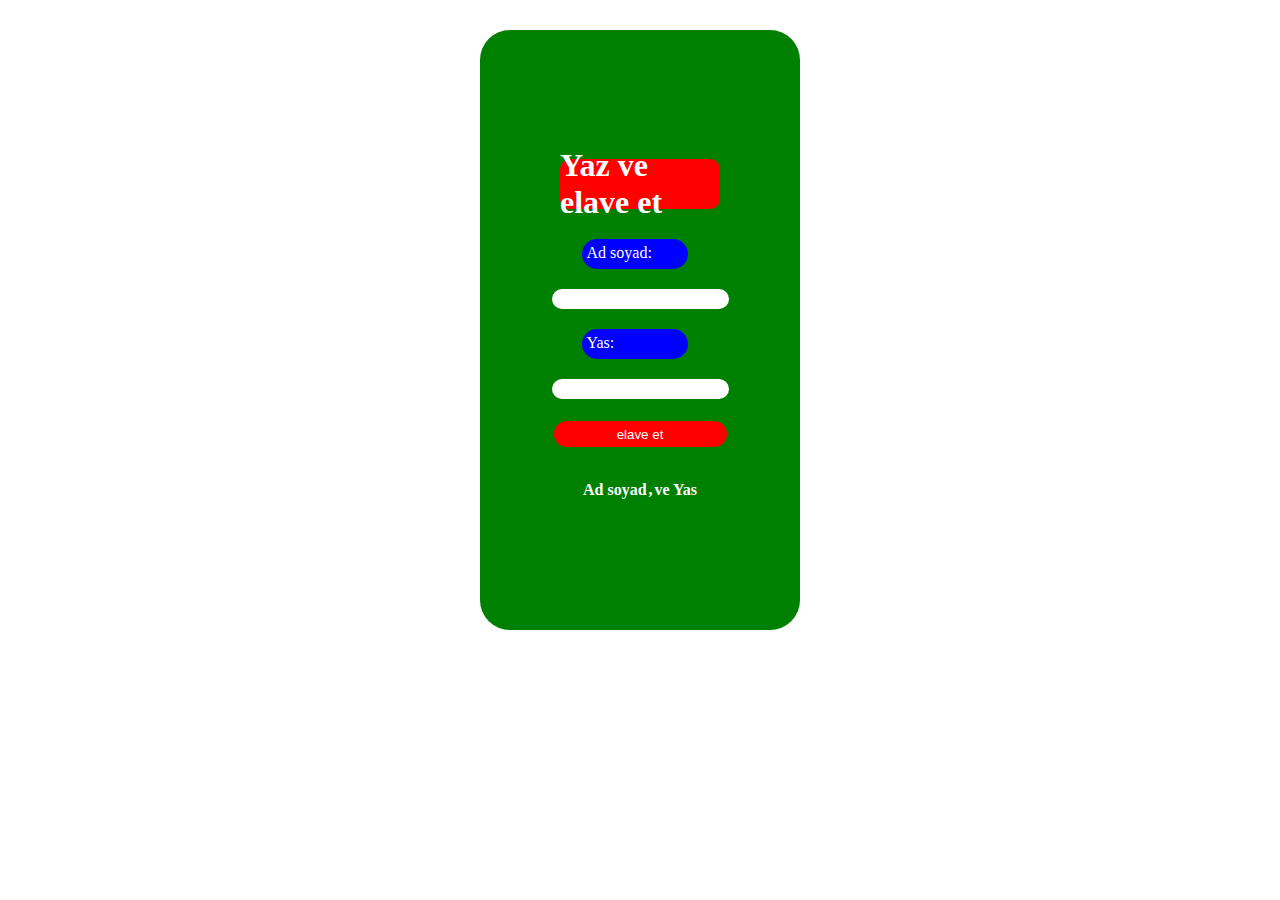
==== index.htm @ a4d28c75 "jstask7" ====
<!DOCTYPE html>
<html lang="en">

<head>
    <meta charset="UTF-8">
    <meta name="viewport" content="width=device-width, initial-scale=1.0">
    <title>Sozelaveetme</title>
    <link rel="stylesheet" href="./style.css">
</head>

<body>
    <section>
        <div class="fin">
        <div class="divimdi">
            <h1>Yaz ve elave et</h1>
        </div>
        <header id="adsoyaducun">
            <label for="adsoyad">Ad soyad:</label>
            <input type="text" id="adsoyad" name="adsoyad" required>
            <label for="yas">Yas:</label>
            <input type="number" id="yas" name="yas" required>
            <button type="button" onclick="addPerson()">elave et</button>
        </header>

        <table id="adyasalt">
            <tr>
                <th>Ad soyad</th><th>,</th>
                <th>ve Yas</th>
            </tr>
        </table>
</div>
        <script src="script.js"></script>
    </section>
</body>

</html>
---- style.css ----
*{
    box-sizing: border-box;
    padding: 0%;
    margin: 0%;
}
section{
    width: 100%;
    height: 600px;
    display: flex;
    flex-direction: column;
    justify-content: center;
    align-items: center;
}
.fin{
    justify-content: center;
    align-items: center;
    display: flex;
    flex-direction: column;
    width: 25%;
    height: 100%;
    border-radius: 30px;
    position: relative;
    top: 30px;
    gap:30px;
    background-color: green;
}
.divimdi{
    display: flex;
    align-items: center;
    justify-content: center;
    width: 50%;
    height: 50px;
    background-color: red;
    border-radius: 10px;
}
button{
    background-color: rgb(255, 0, 0);
    color: rgb(255, 255, 255);
    border: 2px solid green;
    border-radius: 30px;
    height: 30px;
}
th{
    color: white;
}
input{
    height: 50px;
    border-radius: 10px;
    border: 0px solid;
    width: 100%;
    height: 20px;
}
label{
    position: relative;
    left: 30px;
    width: 60%;
    border-radius: 20px;
    height: 30px;
    padding: 5px;
    color: white;
    background-color: blue;
}
h1{
    color: white;
}
header{
    justify-content: center;
    flex-direction: column;
    display: flex;
    gap: 20px;
}
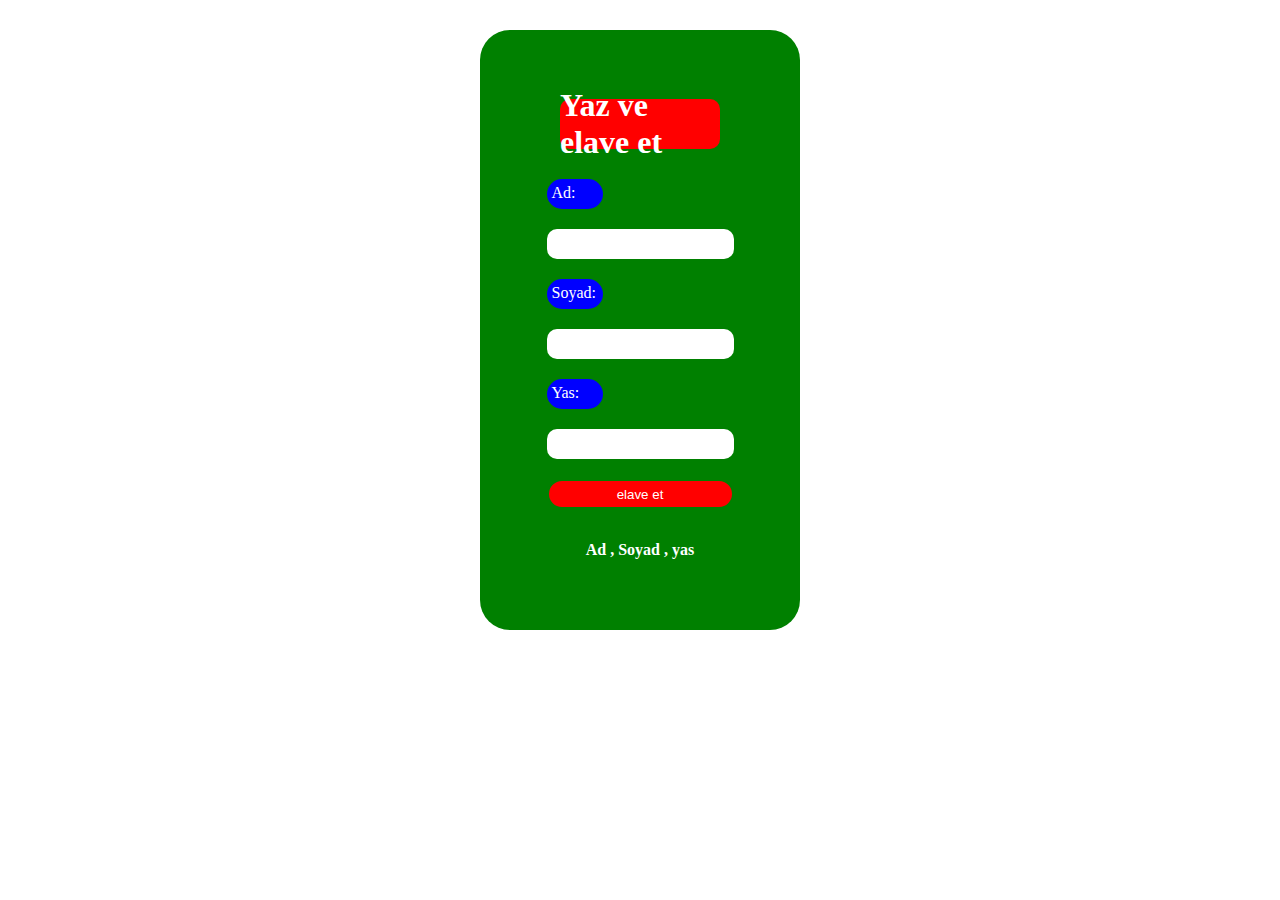
==== commit 3ee3f70f: "commit" ====
--- a/index.htm
+++ b/index.htm
@@ -11,24 +11,25 @@
 <body>
     <section>
         <div class="fin">
-        <div class="divimdi">
-            <h1>Yaz ve elave et</h1>
+            <div class="divimdi">
+                <h1>Yaz ve elave et</h1>
+            </div>
+            <header id="adsoyaducun">
+                <label for="ad">Ad:</label>
+                <input type="text" id="ad" name="ad" required>
+                <label for="soyad">Soyad:</label>
+                <input type="text" id="soyad" name="soyad" required>
+                <label for="yas">Yas:</label>
+                <input type="number" id="yas" name="yas" required>
+                <button type="button" onclick="addPerson()">elave et</button>
+            </header>
+
+            <table id="adyasalt">
+                <tr>
+                    <th>Ad , Soyad , yas</th>
+                </tr>
+            </table>
         </div>
-        <header id="adsoyaducun">
-            <label for="adsoyad">Ad soyad:</label>
-            <input type="text" id="adsoyad" name="adsoyad" required>
-            <label for="yas">Yas:</label>
-            <input type="number" id="yas" name="yas" required>
-            <button type="button" onclick="addPerson()">elave et</button>
-        </header>
-
-        <table id="adyasalt">
-            <tr>
-                <th>Ad soyad</th><th>,</th>
-                <th>ve Yas</th>
-            </tr>
-        </table>
-</div>
         <script src="script.js"></script>
     </section>
 </body>
--- a/style.css
+++ b/style.css
@@ -5,7 +5,7 @@
 }
 section{
     width: 100%;
-    height: 600px;
+    
     display: flex;
     flex-direction: column;
     justify-content: center;
@@ -17,7 +17,7 @@
     display: flex;
     flex-direction: column;
     width: 25%;
-    height: 100%;
+    min-height: 600px;
     border-radius: 30px;
     position: relative;
     top: 30px;
@@ -46,14 +46,15 @@
 input{
     height: 50px;
     border-radius: 10px;
-    border: 0px solid;
+    border: none;
+    padding: 0px 5px;
     width: 100%;
-    height: 20px;
+    height: 30px;
 }
 label{
     position: relative;
-    left: 30px;
-    width: 60%;
+    left: 0px;
+    width: 30%;
     border-radius: 20px;
     height: 30px;
     padding: 5px;
